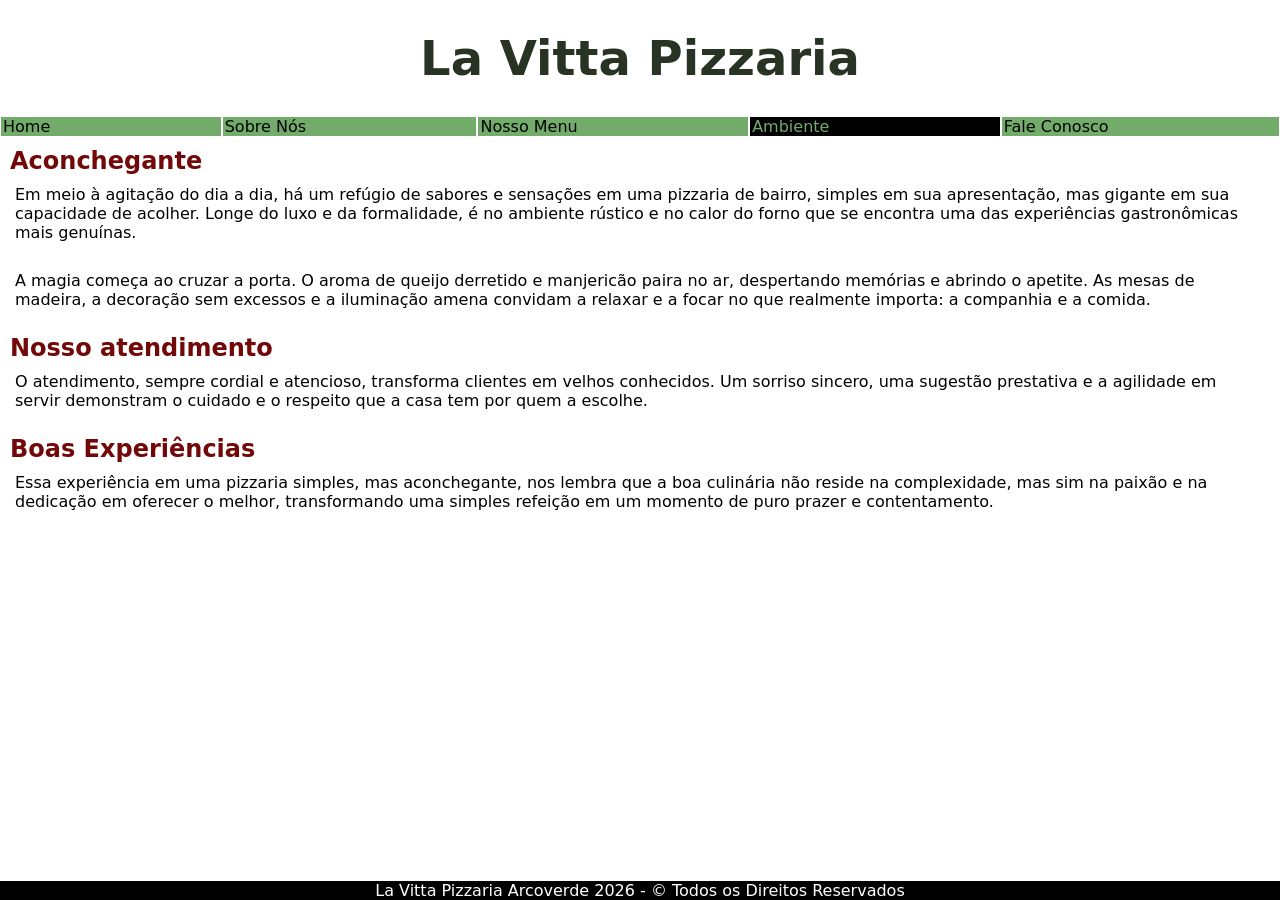
==== ambiente.html @ 0c10127b "update" ====
<!DOCTYPE html>
<html lang="pt-br">
<head>
    <meta charset="UTF-8">
    <meta name="viewport" content="width=device-width, initial-scale=1.0">
    <title>Nosso Menu</title>
    <link href="https://fonts.googleapis.com/icon?family=Material+Icons" rel="stylesheet">
    <link rel="stylesheet" href="style.css">
    <link rel="shortcut icon" href="imagem/favicon.ico" type="image/x-icon">

    <style>
        div#it4{
            background-color: black;
        }
        div#it4 a{
            color: #72ab6a;
        }
    </style>
</head>
<body>
    <header>
        <h1>La Vitta Pizzaria</h1>
    </header>
    <nav>
        <div id="navegacao">
            <div class="item" id="it1"><a href="index.html">Home</a></div>
            <div class="item" id="it2"><a href="sobre.html">Sobre Nós</a></div>
            <div class="item" id="it3"><a href="menu.html">Nosso Menu</a></div>
            <div class="item" id="it4"><a href="#">Ambiente</a></div>
            <div class="item" id="it5"><a href="contato.html">Fale Conosco</a></div>
        </div>
    </nav>

    <main>   
       <div class="conteudo">
            <h2>Aconchegante </h2>
                        
                <p>Em meio à agitação do dia a dia, há um refúgio de sabores e sensações em uma pizzaria de bairro, simples em sua apresentação, mas gigante em sua capacidade de acolher. Longe do luxo e da formalidade, é no ambiente rústico e no calor do forno que se encontra uma das experiências gastronômicas mais genuínas.</p><br>
                <p>A magia começa ao cruzar a porta. O aroma de queijo derretido e manjericão paira no ar, despertando memórias e abrindo o apetite. As mesas de madeira, a decoração sem excessos e a iluminação amena convidam a relaxar e a focar no que realmente importa: a companhia e a comida.</p>
        </div>
            
        <div class="conteudo">
            <h2>Nosso atendimento</h2>
                <p>O atendimento, sempre cordial e atencioso, transforma clientes em velhos conhecidos. Um sorriso sincero, uma sugestão prestativa e a agilidade em servir demonstram o cuidado e o respeito que a casa tem por quem a escolhe.</p>
        </div>
            
        <div class="conteudo">
            <h2>Boas Experiências</h2>
                <p>Essa experiência em uma pizzaria simples, mas aconchegante, nos lembra que a boa culinária não reside na complexidade, mas sim na paixão e na dedicação em oferecer o melhor, transformando uma simples refeição em um momento de puro prazer e contentamento.</p>
        </div>
    </main>
    <footer>
        La Vitta Pizzaria Arcoverde 2026 - &copy; Todos os Direitos Reservados 
    </footer>
</body>
</html>
---- style.css ----
@charset "UTF-8";

:root{
    --cor0: #8bcb78;
    --cor1: #54684e;
    --cor2: #6abd50;
    --cor3: #383d36;
    --cor4: #283324; 
    --cor5: #720808;
}
::-webkit-scrollbar{
    width: 0px;
    height: 0px;
}

*{
    font-family: system-ui, -apple-system, BlinkMacSystemFont, 'Segoe UI', Roboto, Oxygen, Ubuntu, Cantarell, 'Open Sans', 'Helvetica Neue', sans-serif;
    margin: 0px;
    padding:0px;
    box-sizing: border-box;
}
body{
    background-color: rgb(255, 255, 255);
    min-height: 100vh;
    display: flex;
    flex-direction: column;
}

header{
    padding: 30px;
    text-align: center;
    background-color: white;
    color: #283324;
}
header h1{
    font-size: 3em;
}

nav{
    background-color: #72ab6a;
    padding: 0px;
}
div#navegacao{
    display: flex;
    flex-flow: row wrap;
    align-content: center;
}
div.item{
    border: 1px solid white;
    flex: auto;
}
a{
    padding: 2px;
    color: black;
    text-decoration: none;
}

main{
    flex: 1;
}

div#principal{
    margin-top: 100px;
}

.conteudo{
    padding: 10px;
    height: auto;
}
.conteudo h2{
    padding-bottom: 5px;
    color: #720808;
    text-align: left;
}

.conteudo p{
    padding: 5px;
}

div#lista{
    list-style: none;
    border: 1px solid black;
    margin-bottom: 5px;
    border-radius: 10px;
    text-align: center;
    
}
div#lista h3{
    list-style: none;
    color: #54684e;
    font-weight: bold;
}
div#lista p{
    padding-bottom: 5px;
}

.imagem{
    width: 100%;
    background-color: rgb(30, 27, 27);
    color: white;
    box-shadow: 2px rgba(17, 17, 17, 0.803);
    background-size: cover;
    background-attachment: fixed;
}

div#img3{
    background-image: url('./imagem/3.1.jpeg');
    background-position: center;
    height: 300px;
}

div#img12{
    background-image:url('./imagem/12.1.jpeg');
    background-position: center right;
    height: 300px;
}


footer{
    background-color: black;
    color: white;
    text-align: center;
}
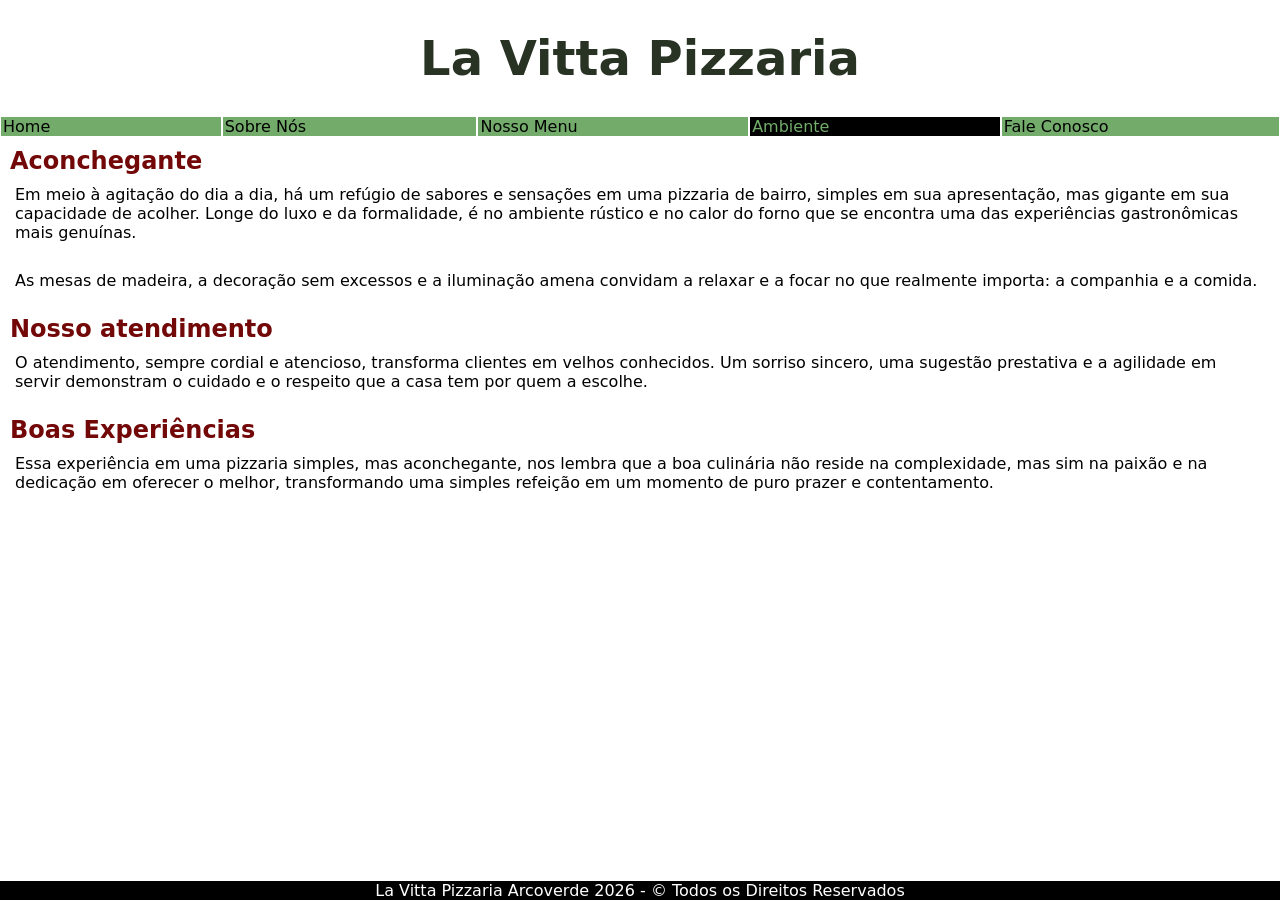
==== commit fdea92d6: "atualizando conteudo do menu" ====
--- a/ambiente.html
+++ b/ambiente.html
@@ -36,7 +36,7 @@
             <h2>Aconchegante </h2>
                         
                 <p>Em meio à agitação do dia a dia, há um refúgio de sabores e sensações em uma pizzaria de bairro, simples em sua apresentação, mas gigante em sua capacidade de acolher. Longe do luxo e da formalidade, é no ambiente rústico e no calor do forno que se encontra uma das experiências gastronômicas mais genuínas.</p><br>
-                <p>A magia começa ao cruzar a porta. O aroma de queijo derretido e manjericão paira no ar, despertando memórias e abrindo o apetite. As mesas de madeira, a decoração sem excessos e a iluminação amena convidam a relaxar e a focar no que realmente importa: a companhia e a comida.</p>
+                <p>As mesas de madeira, a decoração sem excessos e a iluminação amena convidam a relaxar e a focar no que realmente importa: a companhia e a comida.</p>
         </div>
             
         <div class="conteudo">
--- a/style.css
+++ b/style.css
@@ -77,6 +77,13 @@
     padding: 5px;
 }
 
+strong{
+    color: #72ab6a;
+}
+strong.produto{
+    color: #720808;
+}
+
 div#lista{
     list-style: none;
     border: 1px solid black;
@@ -104,17 +111,31 @@
 }
 
 div#img3{
-    background-image: url('./imagem/3.1.jpeg');
+    background-image: url('./imagemmobile/3.1.jpeg');
     background-position: center;
     height: 300px;
 }
 
 div#img12{
-    background-image:url('./imagem/12.1.jpeg');
+    background-image:url('./imagemmobile/12.1.jpeg');
     background-position: center right;
     height: 300px;
 }
 
+div#cardapio{
+    width: 70%;
+    height: 40px;
+    background-color: #720808;
+    margin: 0px 0px 5px 55px;
+    border: 1px solid rgba(0, 0, 0, 0.345);
+    border-radius: 10px;
+    color: white;
+    text-align: center;
+}
+
+a#link{
+    color: white;
+}
 
 footer{
     background-color: black;
